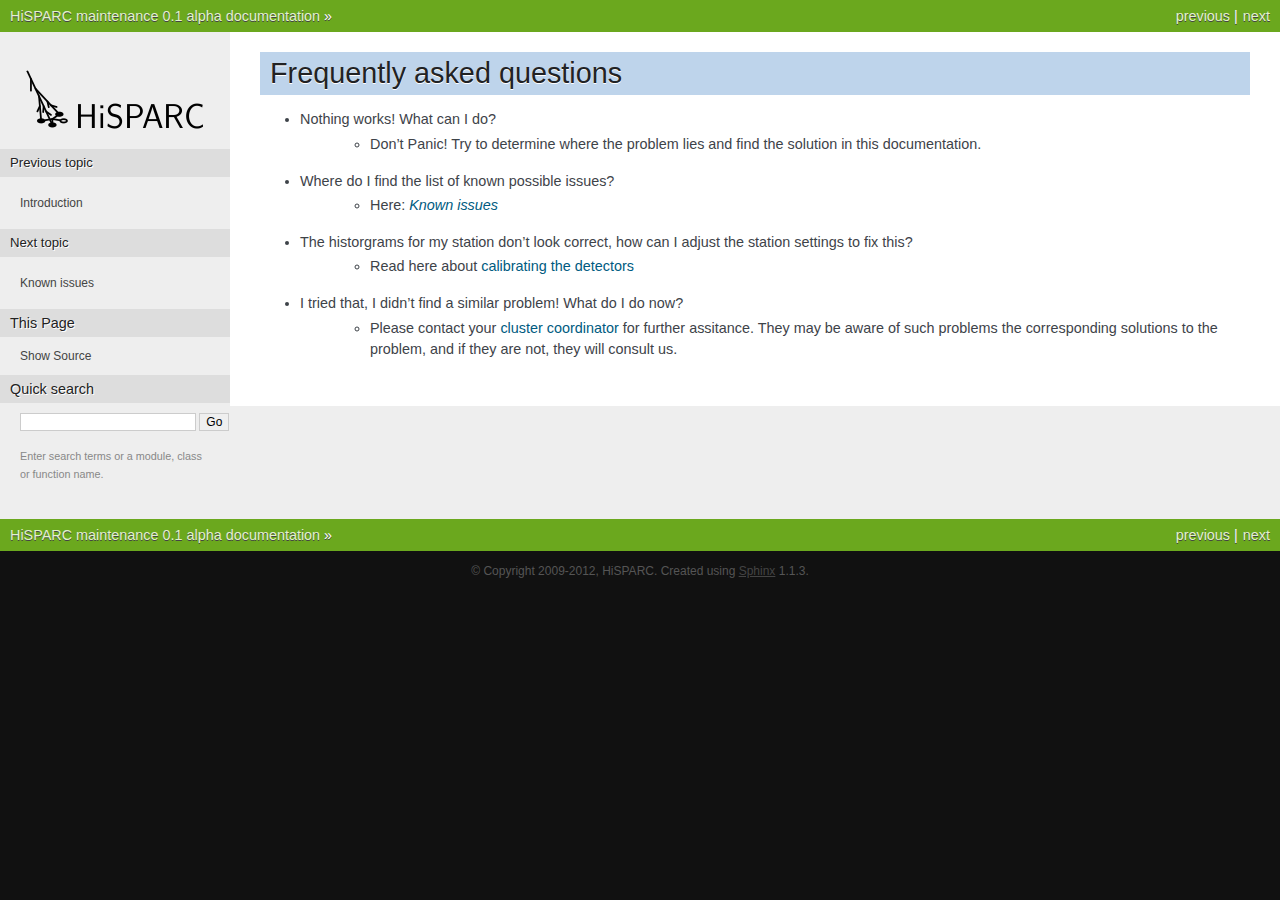
==== faq.html @ 5962f06a "Add gh-pages build" ====
<!DOCTYPE html PUBLIC "-//W3C//DTD XHTML 1.0 Transitional//EN"
  "http://www.w3.org/TR/xhtml1/DTD/xhtml1-transitional.dtd">


<html xmlns="http://www.w3.org/1999/xhtml">
  <head>
    <meta http-equiv="Content-Type" content="text/html; charset=utf-8" />
    
    <title>Frequently asked questions &mdash; HiSPARC maintenance 0.1 alpha documentation</title>
    
    <link rel="stylesheet" href="_static/nature.css" type="text/css" />
    <link rel="stylesheet" href="_static/pygments.css" type="text/css" />
    
    <script type="text/javascript">
      var DOCUMENTATION_OPTIONS = {
        URL_ROOT:    '',
        VERSION:     '0.1 alpha',
        COLLAPSE_INDEX: false,
        FILE_SUFFIX: '.html',
        HAS_SOURCE:  true
      };
    </script>
    <script type="text/javascript" src="_static/jquery.js"></script>
    <script type="text/javascript" src="_static/underscore.js"></script>
    <script type="text/javascript" src="_static/doctools.js"></script>
    <link rel="shortcut icon" href="_static/favicon.ico"/>
    <link rel="top" title="HiSPARC maintenance 0.1 alpha documentation" href="index.html" />
    <link rel="next" title="Known issues" href="known-issues.html" />
    <link rel="prev" title="Introduction" href="introduction.html" /> 
  </head>
  <body>
    <div class="related">
      <h3>Navigation</h3>
      <ul>
        <li class="right" style="margin-right: 10px">
          <a href="known-issues.html" title="Known issues"
             accesskey="N">next</a></li>
        <li class="right" >
          <a href="introduction.html" title="Introduction"
             accesskey="P">previous</a> |</li>
        <li><a href="index.html">HiSPARC maintenance 0.1 alpha documentation</a> &raquo;</li> 
      </ul>
    </div>  

    <div class="document">
      <div class="documentwrapper">
        <div class="bodywrapper">
          <div class="body">
            
  <div class="section" id="frequently-asked-questions">
<h1>Frequently asked questions<a class="headerlink" href="#frequently-asked-questions" title="Permalink to this headline">¶</a></h1>
<ul>
<li><dl class="first docutils">
<dt>Nothing works! What can I do?</dt>
<dd><ul class="first last simple">
<li>Don&#8217;t Panic! Try to determine where the problem lies and find the solution in this documentation.</li>
</ul>
</dd>
</dl>
</li>
<li><dl class="first docutils">
<dt>Where do I find the list of known possible issues?</dt>
<dd><ul class="first last simple">
<li>Here: <a class="reference internal" href="known-issues.html"><em>Known issues</em></a></li>
</ul>
</dd>
</dl>
</li>
<li><dl class="first docutils">
<dt>The historgrams for my station don&#8217;t look correct, how can I adjust the station settings to fix this?</dt>
<dd><ul class="first last simple">
<li>Read here about <a class="reference external" href="http://hisparc.github.com/station-software/doc/configuratie.html#calibratie-van-de-detector">calibrating the detectors</a></li>
</ul>
</dd>
</dl>
</li>
<li><dl class="first docutils">
<dt>I tried that, I didn&#8217;t find a similar problem! What do I do now?</dt>
<dd><ul class="first last simple">
<li>Please contact your <a class="reference external" href="http://www.hisparc.nl/over-hisparc/organisatie/">cluster coordinator</a>  for further assitance. They may be aware of such problems the corresponding solutions to the problem, and if they are not, they will consult us.</li>
</ul>
</dd>
</dl>
</li>
</ul>
</div>


          </div>
        </div>
      </div>
      <div class="sphinxsidebar">
        <div class="sphinxsidebarwrapper">
            <p class="logo"><a href="index.html">
              <img class="logo" src="_static/header.png" alt="Logo"/>
            </a></p>
  <h4>Previous topic</h4>
  <p class="topless"><a href="introduction.html"
                        title="previous chapter">Introduction</a></p>
  <h4>Next topic</h4>
  <p class="topless"><a href="known-issues.html"
                        title="next chapter">Known issues</a></p>
  <h3>This Page</h3>
  <ul class="this-page-menu">
    <li><a href="_sources/faq.txt"
           rel="nofollow">Show Source</a></li>
  </ul>
<div id="searchbox" style="display: none">
  <h3>Quick search</h3>
    <form class="search" action="search.html" method="get">
      <input type="text" name="q" />
      <input type="submit" value="Go" />
      <input type="hidden" name="check_keywords" value="yes" />
      <input type="hidden" name="area" value="default" />
    </form>
    <p class="searchtip" style="font-size: 90%">
    Enter search terms or a module, class or function name.
    </p>
</div>
<script type="text/javascript">$('#searchbox').show(0);</script>
        </div>
      </div>
      <div class="clearer"></div>
    </div>
    <div class="related">
      <h3>Navigation</h3>
      <ul>
        <li class="right" style="margin-right: 10px">
          <a href="known-issues.html" title="Known issues"
             >next</a></li>
        <li class="right" >
          <a href="introduction.html" title="Introduction"
             >previous</a> |</li>
        <li><a href="index.html">HiSPARC maintenance 0.1 alpha documentation</a> &raquo;</li> 
      </ul>
    </div>
    <div class="footer">
        &copy; Copyright 2009-2012, HiSPARC.
      Created using <a href="http://sphinx.pocoo.org/">Sphinx</a> 1.1.3.
    </div>
  </body>
</html>
---- _static/nature.css ----
/*
 * nature.css_t
 * ~~~~~~~~~~~~
 *
 * Sphinx stylesheet -- nature theme.
 *
 * :copyright: Copyright 2007-2011 by the Sphinx team, see AUTHORS.
 * :license: BSD, see LICENSE for details.
 *
 */
 
@import url("basic.css");
 
/* -- page layout ----------------------------------------------------------- */
 
body {
    font-family: Arial, sans-serif;
    font-size: 100%;
    background-color: #111;
    color: #555;
    margin: 0;
    padding: 0;
}

div.documentwrapper {
    float: left;
    width: 100%;
}

div.bodywrapper {
    margin: 0 0 0 230px;
}

hr {
    border: 1px solid #B1B4B6;
}
 
div.document {
    background-color: #eee;
}
 
div.body {
    background-color: #ffffff;
    color: #3E4349;
    padding: 0 30px 30px 30px;
    font-size: 0.9em;
}
 
div.footer {
    color: #555;
    width: 100%;
    padding: 13px 0;
    text-align: center;
    font-size: 75%;
}
 
div.footer a {
    color: #444;
    text-decoration: underline;
}
 
div.related {
    background-color: #6BA81E;
    line-height: 32px;
    color: #fff;
    text-shadow: 0px 1px 0 #444;
    font-size: 0.9em;
}
 
div.related a {
    color: #E2F3CC;
}
 
div.sphinxsidebar {
    font-size: 0.75em;
    line-height: 1.5em;
}

div.sphinxsidebarwrapper{
    padding: 20px 0;
}
 
div.sphinxsidebar h3,
div.sphinxsidebar h4 {
    font-family: Arial, sans-serif;
    color: #222;
    font-size: 1.2em;
    font-weight: normal;
    margin: 0;
    padding: 5px 10px;
    background-color: #ddd;
    text-shadow: 1px 1px 0 white
}

div.sphinxsidebar h4{
    font-size: 1.1em;
}
 
div.sphinxsidebar h3 a {
    color: #444;
}
 
 
div.sphinxsidebar p {
    color: #888;
    padding: 5px 20px;
}
 
div.sphinxsidebar p.topless {
}
 
div.sphinxsidebar ul {
    margin: 10px 20px;
    padding: 0;
    color: #000;
}
 
div.sphinxsidebar a {
    color: #444;
}
 
div.sphinxsidebar input {
    border: 1px solid #ccc;
    font-family: sans-serif;
    font-size: 1em;
}

div.sphinxsidebar input[type=text]{
    margin-left: 20px;
}
 
/* -- body styles ----------------------------------------------------------- */
 
a {
    color: #005B81;
    text-decoration: none;
}
 
a:hover {
    color: #E32E00;
    text-decoration: underline;
}
 
div.body h1,
div.body h2,
div.body h3,
div.body h4,
div.body h5,
div.body h6 {
    font-family: Arial, sans-serif;
    background-color: #BED4EB;
    font-weight: normal;
    color: #212224;
    margin: 30px 0px 10px 0px;
    padding: 5px 0 5px 10px;
    text-shadow: 0px 1px 0 white
}
 
div.body h1 { border-top: 20px solid white; margin-top: 0; font-size: 200%; }
div.body h2 { font-size: 150%; background-color: #C8D5E3; }
div.body h3 { font-size: 120%; background-color: #D8DEE3; }
div.body h4 { font-size: 110%; background-color: #D8DEE3; }
div.body h5 { font-size: 100%; background-color: #D8DEE3; }
div.body h6 { font-size: 100%; background-color: #D8DEE3; }
 
a.headerlink {
    color: #c60f0f;
    font-size: 0.8em;
    padding: 0 4px 0 4px;
    text-decoration: none;
}
 
a.headerlink:hover {
    background-color: #c60f0f;
    color: white;
}
 
div.body p, div.body dd, div.body li {
    line-height: 1.5em;
}
 
div.admonition p.admonition-title + p {
    display: inline;
}

div.highlight{
    background-color: white;
}

div.note {
    background-color: #eee;
    border: 1px solid #ccc;
}
 
div.seealso {
    background-color: #ffc;
    border: 1px solid #ff6;
}
 
div.topic {
    background-color: #eee;
}
 
div.warning {
    background-color: #ffe4e4;
    border: 1px solid #f66;
}
 
p.admonition-title {
    display: inline;
}
 
p.admonition-title:after {
    content: ":";
}
 
pre {
    padding: 10px;
    background-color: White;
    color: #222;
    line-height: 1.2em;
    border: 1px solid #C6C9CB;
    font-size: 1.1em;
    margin: 1.5em 0 1.5em 0;
    -webkit-box-shadow: 1px 1px 1px #d8d8d8;
    -moz-box-shadow: 1px 1px 1px #d8d8d8;
}
 
tt {
    background-color: #ecf0f3;
    color: #222;
    /* padding: 1px 2px; */
    font-size: 1.1em;
    font-family: monospace;
}

.viewcode-back {
    font-family: Arial, sans-serif;
}

div.viewcode-block:target {
    background-color: #f4debf;
    border-top: 1px solid #ac9;
    border-bottom: 1px solid #ac9;
}
---- _static/pygments.css ----
.highlight .hll { background-color: #ffffcc }
.highlight  { background: #eeffcc; }
.highlight .c { color: #408090; font-style: italic } /* Comment */
.highlight .err { border: 1px solid #FF0000 } /* Error */
.highlight .k { color: #007020; font-weight: bold } /* Keyword */
.highlight .o { color: #666666 } /* Operator */
.highlight .cm { color: #408090; font-style: italic } /* Comment.Multiline */
.highlight .cp { color: #007020 } /* Comment.Preproc */
.highlight .c1 { color: #408090; font-style: italic } /* Comment.Single */
.highlight .cs { color: #408090; background-color: #fff0f0 } /* Comment.Special */
.highlight .gd { color: #A00000 } /* Generic.Deleted */
.highlight .ge { font-style: italic } /* Generic.Emph */
.highlight .gr { color: #FF0000 } /* Generic.Error */
.highlight .gh { color: #000080; font-weight: bold } /* Generic.Heading */
.highlight .gi { color: #00A000 } /* Generic.Inserted */
.highlight .go { color: #303030 } /* Generic.Output */
.highlight .gp { color: #c65d09; font-weight: bold } /* Generic.Prompt */
.highlight .gs { font-weight: bold } /* Generic.Strong */
.highlight .gu { color: #800080; font-weight: bold } /* Generic.Subheading */
.highlight .gt { color: #0040D0 } /* Generic.Traceback */
.highlight .kc { color: #007020; font-weight: bold } /* Keyword.Constant */
.highlight .kd { color: #007020; font-weight: bold } /* Keyword.Declaration */
.highlight .kn { color: #007020; font-weight: bold } /* Keyword.Namespace */
.highlight .kp { color: #007020 } /* Keyword.Pseudo */
.highlight .kr { color: #007020; font-weight: bold } /* Keyword.Reserved */
.highlight .kt { color: #902000 } /* Keyword.Type */
.highlight .m { color: #208050 } /* Literal.Number */
.highlight .s { color: #4070a0 } /* Literal.String */
.highlight .na { color: #4070a0 } /* Name.Attribute */
.highlight .nb { color: #007020 } /* Name.Builtin */
.highlight .nc { color: #0e84b5; font-weight: bold } /* Name.Class */
.highlight .no { color: #60add5 } /* Name.Constant */
.highlight .nd { color: #555555; font-weight: bold } /* Name.Decorator */
.highlight .ni { color: #d55537; font-weight: bold } /* Name.Entity */
.highlight .ne { color: #007020 } /* Name.Exception */
.highlight .nf { color: #06287e } /* Name.Function */
.highlight .nl { color: #002070; font-weight: bold } /* Name.Label */
.highlight .nn { color: #0e84b5; font-weight: bold } /* Name.Namespace */
.highlight .nt { color: #062873; font-weight: bold } /* Name.Tag */
.highlight .nv { color: #bb60d5 } /* Name.Variable */
.highlight .ow { color: #007020; font-weight: bold } /* Operator.Word */
.highlight .w { color: #bbbbbb } /* Text.Whitespace */
.highlight .mf { color: #208050 } /* Literal.Number.Float */
.highlight .mh { color: #208050 } /* Literal.Number.Hex */
.highlight .mi { color: #208050 } /* Literal.Number.Integer */
.highlight .mo { color: #208050 } /* Literal.Number.Oct */
.highlight .sb { color: #4070a0 } /* Literal.String.Backtick */
.highlight .sc { color: #4070a0 } /* Literal.String.Char */
.highlight .sd { color: #4070a0; font-style: italic } /* Literal.String.Doc */
.highlight .s2 { color: #4070a0 } /* Literal.String.Double */
.highlight .se { color: #4070a0; font-weight: bold } /* Literal.String.Escape */
.highlight .sh { color: #4070a0 } /* Literal.String.Heredoc */
.highlight .si { color: #70a0d0; font-style: italic } /* Literal.String.Interpol */
.highlight .sx { color: #c65d09 } /* Literal.String.Other */
.highlight .sr { color: #235388 } /* Literal.String.Regex */
.highlight .s1 { color: #4070a0 } /* Literal.String.Single */
.highlight .ss { color: #517918 } /* Literal.String.Symbol */
.highlight .bp { color: #007020 } /* Name.Builtin.Pseudo */
.highlight .vc { color: #bb60d5 } /* Name.Variable.Class */
.highlight .vg { color: #bb60d5 } /* Name.Variable.Global */
.highlight .vi { color: #bb60d5 } /* Name.Variable.Instance */
.highlight .il { color: #208050 } /* Literal.Number.Integer.Long */
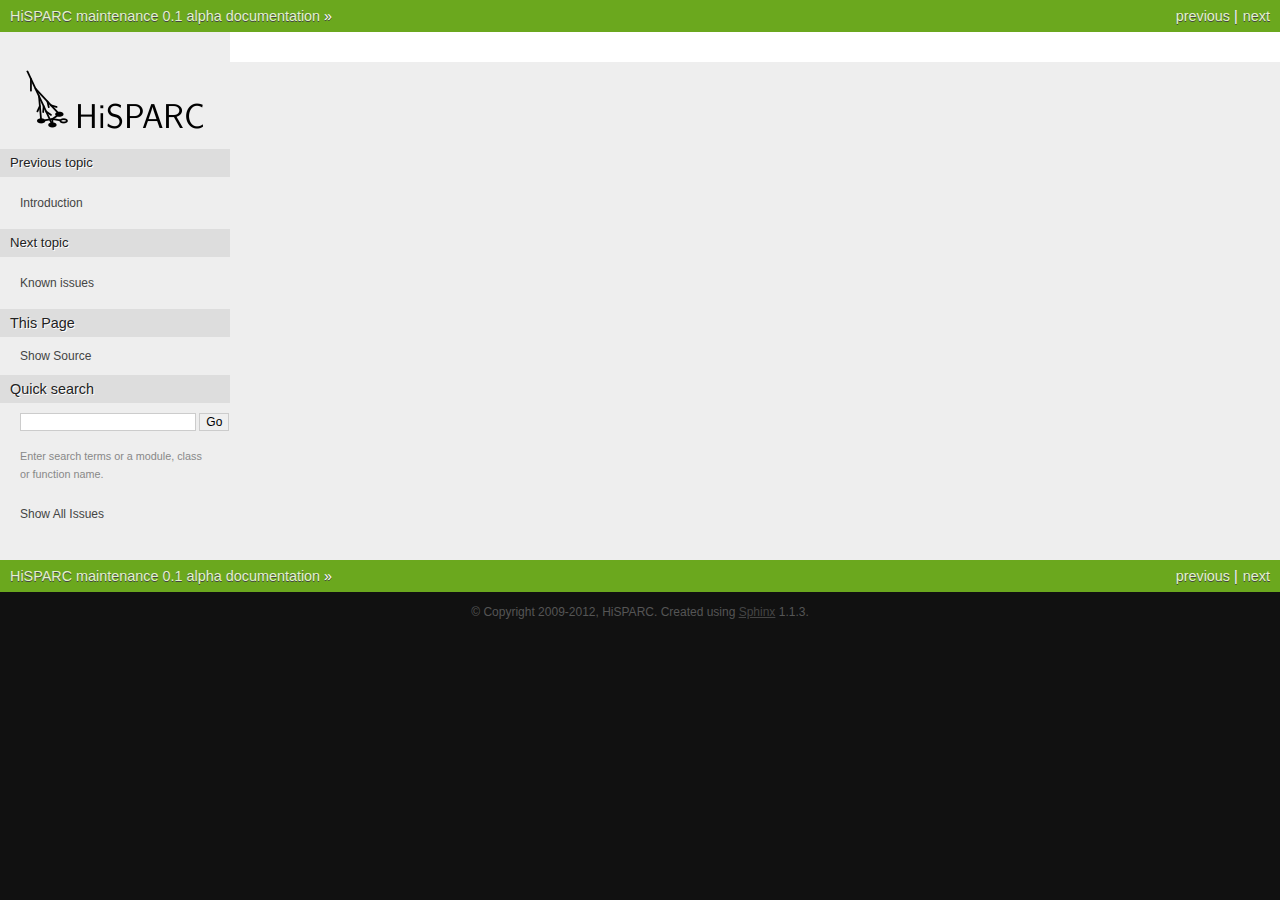
==== commit fbea894d: "Generated gh-pages for commit 94f8333 Author: Arne de Laat <adelaat@nikhef.nl>" ====
--- a/faq.html
+++ b/faq.html
@@ -24,6 +24,7 @@
     <script type="text/javascript" src="_static/jquery.js"></script>
     <script type="text/javascript" src="_static/underscore.js"></script>
     <script type="text/javascript" src="_static/doctools.js"></script>
+    <script type="text/javascript" src="_static/nagios_filter.js"></script>
     <link rel="shortcut icon" href="_static/favicon.ico"/>
     <link rel="top" title="HiSPARC maintenance 0.1 alpha documentation" href="index.html" />
     <link rel="next" title="Known issues" href="known-issues.html" />
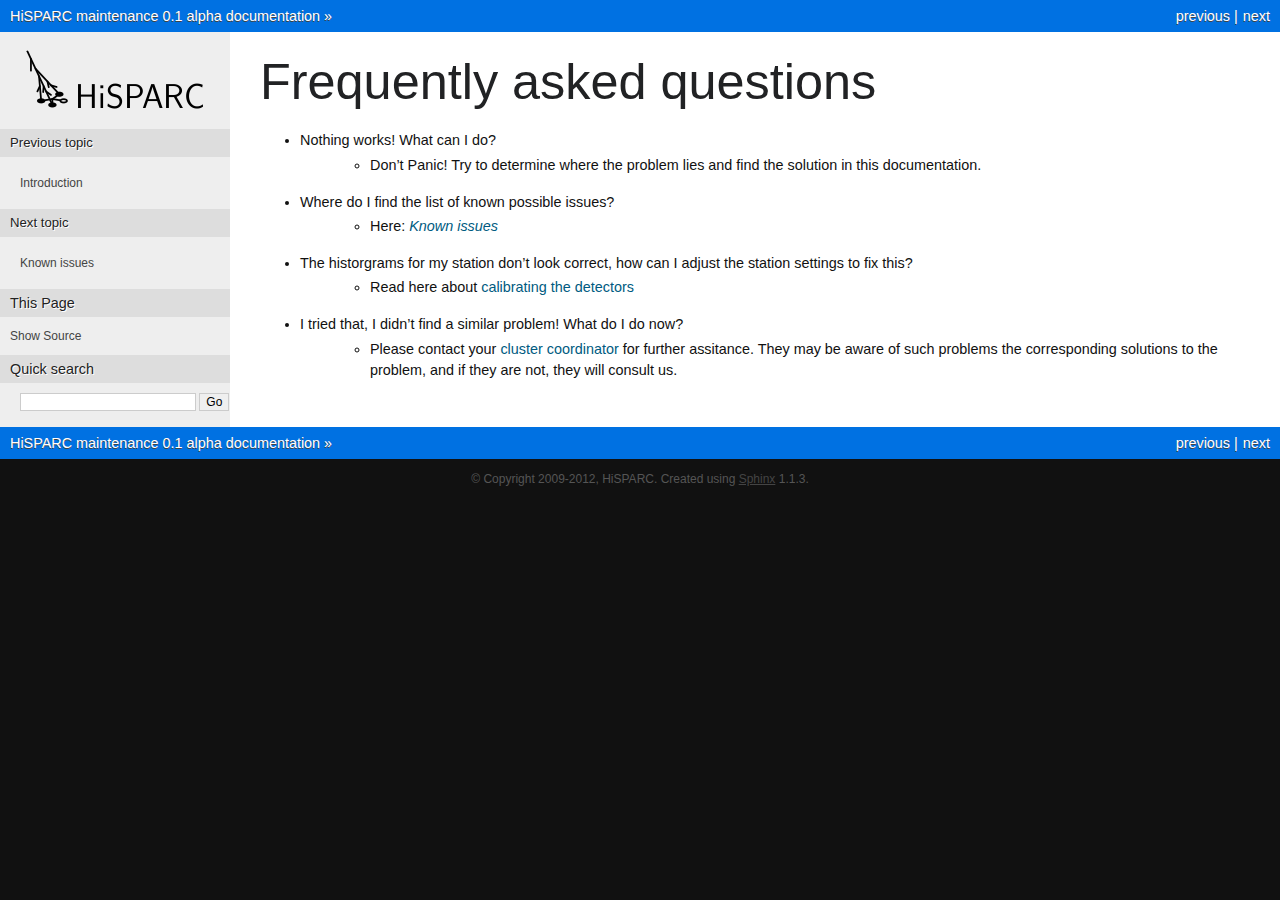
==== commit 3acc10ff: "Generated gh-pages for commit b21eecf Author: Arne de Laat <adelaat@nikhef.nl>" ====
--- a/faq.html
+++ b/faq.html
@@ -11,6 +11,7 @@
     
     <link rel="stylesheet" href="_static/nature.css" type="text/css" />
     <link rel="stylesheet" href="_static/pygments.css" type="text/css" />
+    <link rel="stylesheet" href="_static/hisparc_style.css" type="text/css" />
     
     <script type="text/javascript">
       var DOCUMENTATION_OPTIONS = {
--- a/_static/hisparc_style.css
+++ b/_static/hisparc_style.css
@@ -0,0 +1,46 @@
+div.sphinxsidebar ul {
+    margin: 10px 10px;}
+
+div.sphinxsidebarwrapper {
+    padding: 0px 0px 10px 0px;}
+
+p.searchtip {
+    display: none;}
+
+div.body {
+    color: #111;}
+
+div.body h1,
+div.body h2,
+div.body h3,
+div.body h4,
+div.body h5,
+div.body h6 {
+    background: none;
+    padding-top: 0;
+    padding-left: 0;}
+
+div.body h1 {
+    border-top: none;
+    padding-top: 20px;
+    font-size: 350%;}
+
+div.body h2 {
+    font-size: 250%;
+    border-top: 1px solid black;
+    padding-top: 15px;}
+
+div.body h3 {
+    font-size: 200%;}
+
+div.body h4 {
+    font-size: 150%;
+    margin-top: 20px;
+    padding-left: 3px;}
+
+
+div.related {
+    background-color: #0071E2;}
+
+div.related a {
+    color: #fff;}
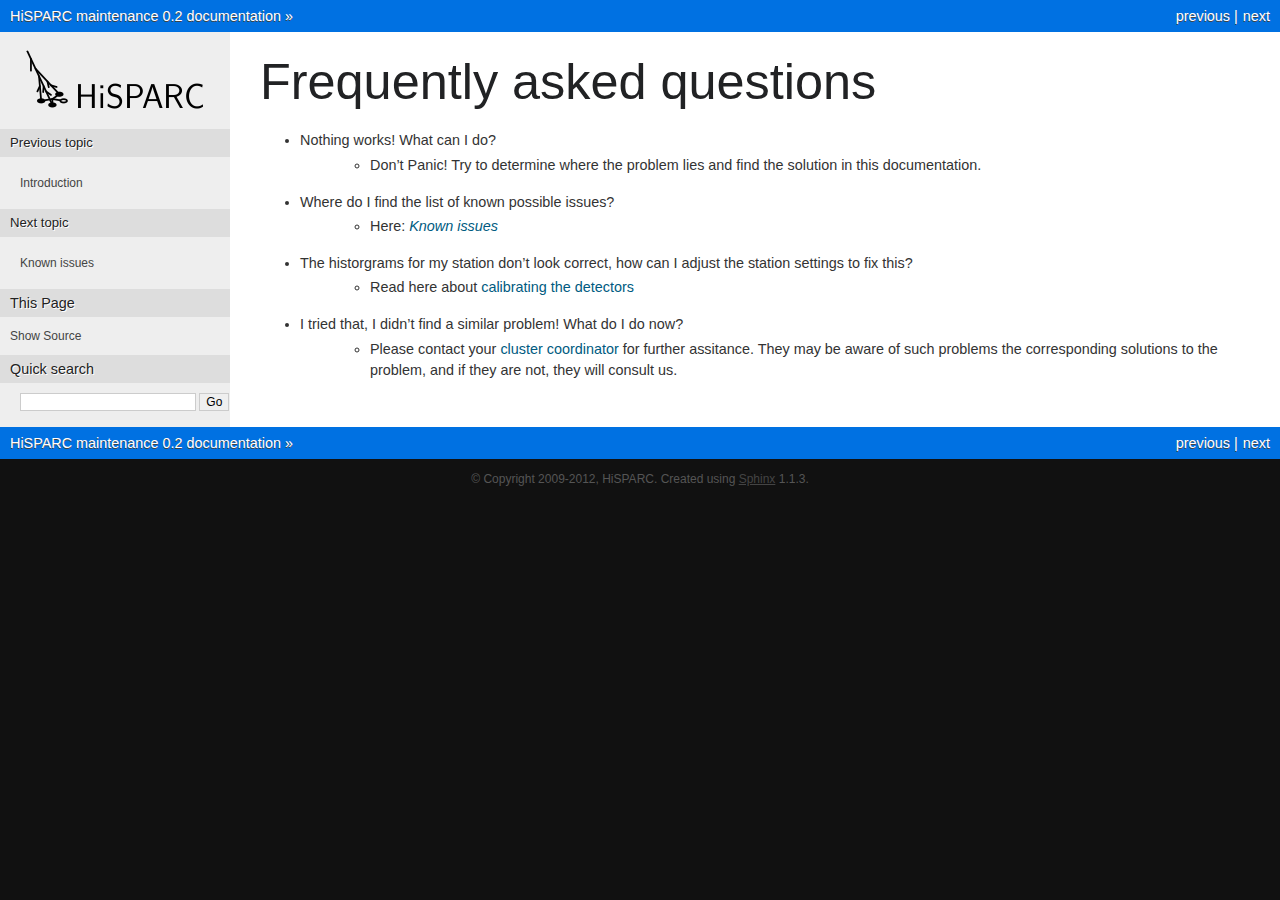
==== commit 086026e1: "Generated gh-pages for commit 679546a Author: Arne de Laat <adelaat@nikhef.nl>" ====
--- a/faq.html
+++ b/faq.html
@@ -7,7 +7,7 @@
   <head>
     <meta http-equiv="Content-Type" content="text/html; charset=utf-8" />
     
-    <title>Frequently asked questions &mdash; HiSPARC maintenance 0.1 alpha documentation</title>
+    <title>Frequently asked questions &mdash; HiSPARC maintenance 0.2 documentation</title>
     
     <link rel="stylesheet" href="_static/nature.css" type="text/css" />
     <link rel="stylesheet" href="_static/pygments.css" type="text/css" />
@@ -16,7 +16,7 @@
     <script type="text/javascript">
       var DOCUMENTATION_OPTIONS = {
         URL_ROOT:    '',
-        VERSION:     '0.1 alpha',
+        VERSION:     '0.2',
         COLLAPSE_INDEX: false,
         FILE_SUFFIX: '.html',
         HAS_SOURCE:  true
@@ -27,7 +27,7 @@
     <script type="text/javascript" src="_static/doctools.js"></script>
     <script type="text/javascript" src="_static/nagios_filter.js"></script>
     <link rel="shortcut icon" href="_static/favicon.ico"/>
-    <link rel="top" title="HiSPARC maintenance 0.1 alpha documentation" href="index.html" />
+    <link rel="top" title="HiSPARC maintenance 0.2 documentation" href="index.html" />
     <link rel="next" title="Known issues" href="known-issues.html" />
     <link rel="prev" title="Introduction" href="introduction.html" /> 
   </head>
@@ -41,7 +41,7 @@
         <li class="right" >
           <a href="introduction.html" title="Introduction"
              accesskey="P">previous</a> |</li>
-        <li><a href="index.html">HiSPARC maintenance 0.1 alpha documentation</a> &raquo;</li> 
+        <li><a href="index.html">HiSPARC maintenance 0.2 documentation</a> &raquo;</li> 
       </ul>
     </div>  
 
@@ -134,7 +134,7 @@
         <li class="right" >
           <a href="introduction.html" title="Introduction"
              >previous</a> |</li>
-        <li><a href="index.html">HiSPARC maintenance 0.1 alpha documentation</a> &raquo;</li> 
+        <li><a href="index.html">HiSPARC maintenance 0.2 documentation</a> &raquo;</li> 
       </ul>
     </div>
     <div class="footer">
--- a/_static/hisparc_style.css
+++ b/_static/hisparc_style.css
@@ -8,7 +8,7 @@
     display: none;}
 
 div.body {
-    color: #111;}
+    color: #333;}
 
 div.body h1,
 div.body h2,
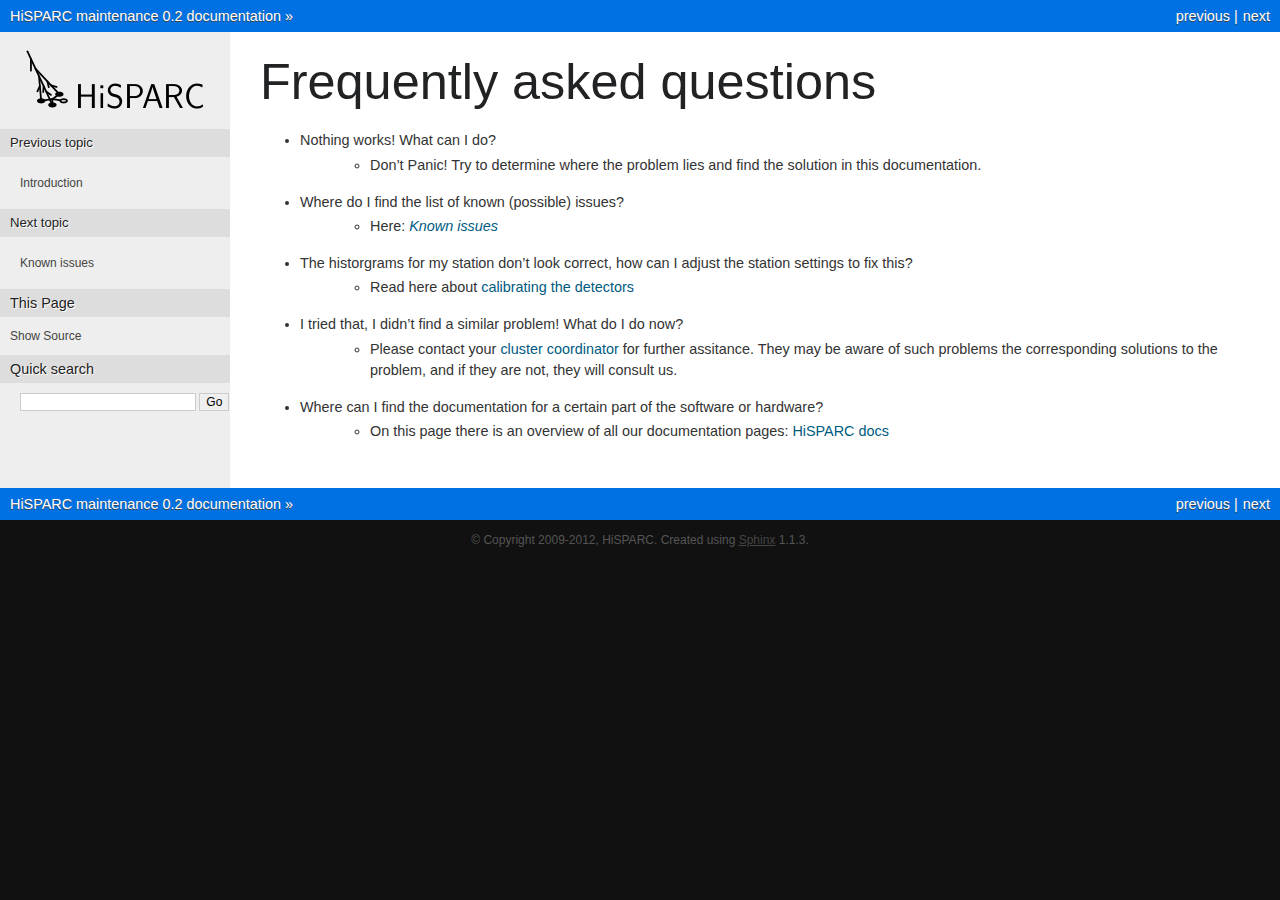
==== commit 8a8a25ea: "Generated gh-pages for commit 04c3938 Author: Arne de Laat <adelaat@nikhef.nl>" ====
--- a/faq.html
+++ b/faq.html
@@ -62,7 +62,7 @@
 </dl>
 </li>
 <li><dl class="first docutils">
-<dt>Where do I find the list of known possible issues?</dt>
+<dt>Where do I find the list of known (possible) issues?</dt>
 <dd><ul class="first last simple">
 <li>Here: <a class="reference internal" href="known-issues.html"><em>Known issues</em></a></li>
 </ul>
@@ -72,7 +72,7 @@
 <li><dl class="first docutils">
 <dt>The historgrams for my station don&#8217;t look correct, how can I adjust the station settings to fix this?</dt>
 <dd><ul class="first last simple">
-<li>Read here about <a class="reference external" href="http://hisparc.github.com/station-software/doc/configuratie.html#calibratie-van-de-detector">calibrating the detectors</a></li>
+<li>Read here about <a class="reference external" href="http://docs.hisparc.nl/station-software/doc/configuratie.html#calibratie-van-de-detector">calibrating the detectors</a></li>
 </ul>
 </dd>
 </dl>
@@ -81,6 +81,14 @@
 <dt>I tried that, I didn&#8217;t find a similar problem! What do I do now?</dt>
 <dd><ul class="first last simple">
 <li>Please contact your <a class="reference external" href="http://www.hisparc.nl/over-hisparc/organisatie/">cluster coordinator</a>  for further assitance. They may be aware of such problems the corresponding solutions to the problem, and if they are not, they will consult us.</li>
+</ul>
+</dd>
+</dl>
+</li>
+<li><dl class="first docutils">
+<dt>Where can I find the documentation for a certain part of the software or hardware?</dt>
+<dd><ul class="first last simple">
+<li>On this page there is an overview of all our documentation pages: <a class="reference external" href="http://docs.hisparc.nl/">HiSPARC docs</a></li>
 </ul>
 </dd>
 </dl>
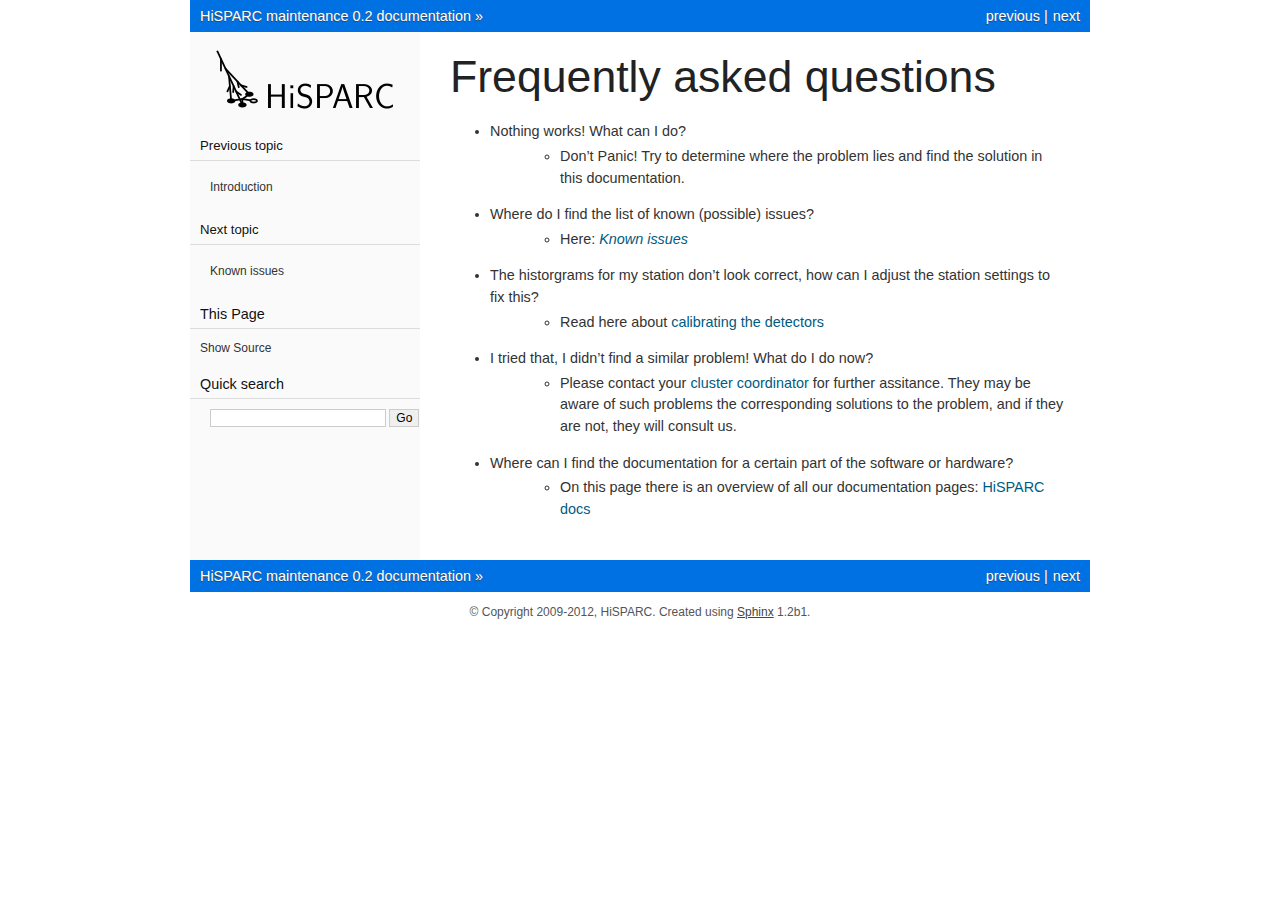
==== commit 286cab2e: "Generated gh-pages for commit c16b0e4 Author: Arne de Laat <adelaat@nikhef.nl>" ====
--- a/faq.html
+++ b/faq.html
@@ -1,4 +1,3 @@
-
 <!DOCTYPE html PUBLIC "-//W3C//DTD XHTML 1.0 Transitional//EN"
   "http://www.w3.org/TR/xhtml1/DTD/xhtml1-transitional.dtd">
 
@@ -15,7 +14,7 @@
     
     <script type="text/javascript">
       var DOCUMENTATION_OPTIONS = {
-        URL_ROOT:    '',
+        URL_ROOT:    './',
         VERSION:     '0.2',
         COLLAPSE_INDEX: false,
         FILE_SUFFIX: '.html',
@@ -147,7 +146,7 @@
     </div>
     <div class="footer">
         &copy; Copyright 2009-2012, HiSPARC.
-      Created using <a href="http://sphinx.pocoo.org/">Sphinx</a> 1.1.3.
+      Created using <a href="http://sphinx-doc.org/">Sphinx</a> 1.2b1.
     </div>
   </body>
 </html>--- a/_static/nature.css
+++ b/_static/nature.css
@@ -4,7 +4,7 @@
  *
  * Sphinx stylesheet -- nature theme.
  *
- * :copyright: Copyright 2007-2011 by the Sphinx team, see AUTHORS.
+ * :copyright: Copyright 2007-2013 by the Sphinx team, see AUTHORS.
  * :license: BSD, see LICENSE for details.
  *
  */
--- a/_static/pygments.css
+++ b/_static/pygments.css
@@ -13,11 +13,11 @@
 .highlight .gr { color: #FF0000 } /* Generic.Error */
 .highlight .gh { color: #000080; font-weight: bold } /* Generic.Heading */
 .highlight .gi { color: #00A000 } /* Generic.Inserted */
-.highlight .go { color: #303030 } /* Generic.Output */
+.highlight .go { color: #333333 } /* Generic.Output */
 .highlight .gp { color: #c65d09; font-weight: bold } /* Generic.Prompt */
 .highlight .gs { font-weight: bold } /* Generic.Strong */
 .highlight .gu { color: #800080; font-weight: bold } /* Generic.Subheading */
-.highlight .gt { color: #0040D0 } /* Generic.Traceback */
+.highlight .gt { color: #0044DD } /* Generic.Traceback */
 .highlight .kc { color: #007020; font-weight: bold } /* Keyword.Constant */
 .highlight .kd { color: #007020; font-weight: bold } /* Keyword.Declaration */
 .highlight .kn { color: #007020; font-weight: bold } /* Keyword.Namespace */
--- a/_static/hisparc_style.css
+++ b/_static/hisparc_style.css
@@ -1,13 +1,38 @@
+body {
+    background: #fff;
+    max-width: 900px;
+    margin: 0 auto;}
+
+div.document {
+    background-color: #fafafa;}
+
 div.sphinxsidebar ul {
     margin: 10px 10px;}
 
 div.sphinxsidebarwrapper {
     padding: 0px 0px 10px 0px;}
 
+div.sphinxsidebar h3,
+div.sphinxsidebar h4 {
+    color: #111;
+    background: none;
+    padding: 8px 10px 5px 10px;
+    border-bottom: 1px solid #ddd;}
+
+div.sphinxsidebar h3 a {
+    color: #111;}
+
+div.sphinxsidebar a {
+    color: #333;}
+
+div.sphinxsidebarwrapper ul {
+    margin-right: 5px;}
+
 p.searchtip {
     display: none;}
 
 div.body {
+    padding: 0 25px 25px 30px;
     color: #333;}
 
 div.body h1,
@@ -23,22 +48,21 @@
 div.body h1 {
     border-top: none;
     padding-top: 20px;
-    font-size: 350%;}
+    font-size: 310%;}
 
 div.body h2 {
-    font-size: 250%;
-    border-top: 1px solid black;
+    font-size: 240%;
     padding-top: 15px;}
 
 div.body h3 {
-    font-size: 200%;}
+    font-size: 190%;
+    border-bottom: 1px solid #BBB;}
 
 div.body h4 {
     font-size: 150%;
     margin-top: 20px;
     padding-left: 3px;}
 
-
 div.related {
     background-color: #0071E2;}
 
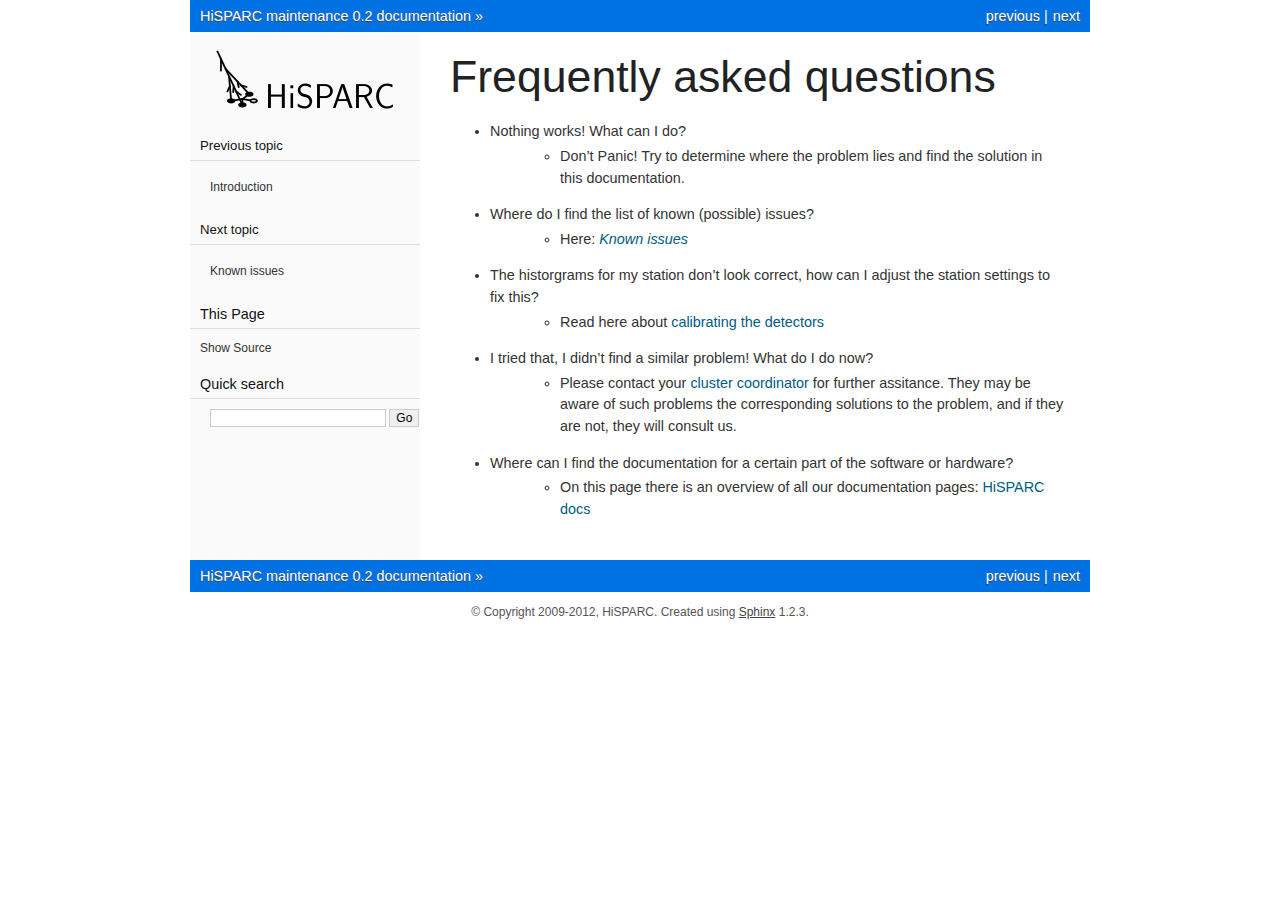
==== commit 63d02a4d: "Generated gh-pages for commit bc2bc9d Author: Arne de Laat <adelaat@nikhef.nl>" ====
--- a/faq.html
+++ b/faq.html
@@ -146,7 +146,7 @@
     </div>
     <div class="footer">
         &copy; Copyright 2009-2012, HiSPARC.
-      Created using <a href="http://sphinx-doc.org/">Sphinx</a> 1.2b1.
+      Created using <a href="http://sphinx-doc.org/">Sphinx</a> 1.2.3.
     </div>
   </body>
 </html>--- a/_static/nature.css
+++ b/_static/nature.css
@@ -4,7 +4,7 @@
  *
  * Sphinx stylesheet -- nature theme.
  *
- * :copyright: Copyright 2007-2013 by the Sphinx team, see AUTHORS.
+ * :copyright: Copyright 2007-2014 by the Sphinx team, see AUTHORS.
  * :license: BSD, see LICENSE for details.
  *
  */
